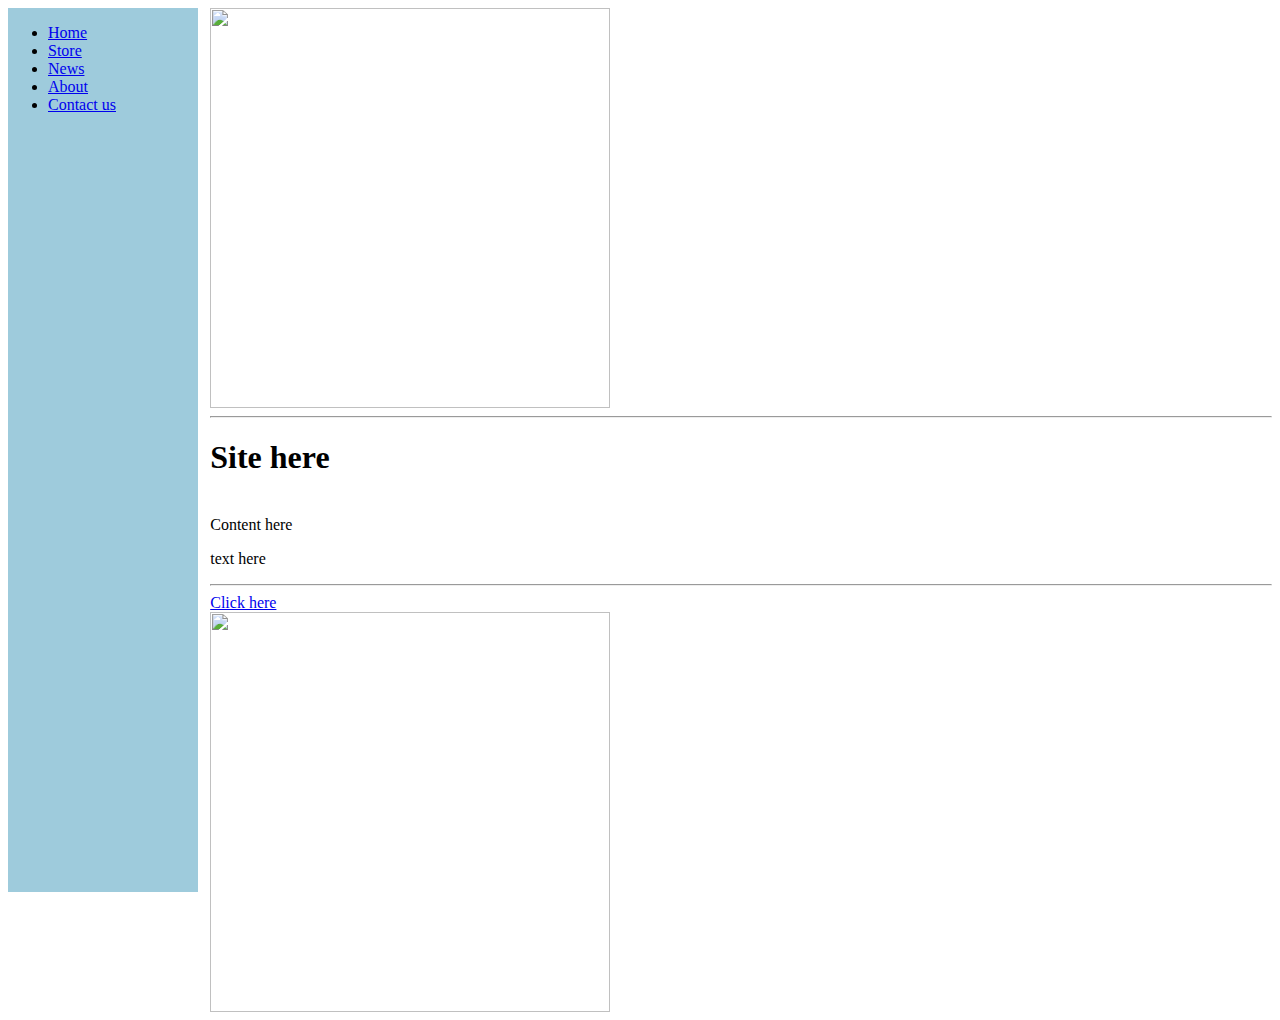
==== store.html @ 0d4a0d52 "Update store.html" ====
<html>
	<head>
		<link href="site.css" rel="stylesheet">
	</head>
	<body>
		<div class="menu">
			<ul>
				<li>
					<a href="/">Home</a>
				</li>
				<li>
					<a href="store.html">Store</a>
				</li>
				<li>
					<a href="news.html">News</a>
				</li>
				<li>
					<a href="about.html">About</a>
				</li>
				<li>
					<a href="contact.html">Contact us</a>
				</li>
			</ul>
		</div>
		<div class="blank">
			<ul>
				<br>
				<h1> </h1>
				<br>
			</ul>
		</div>
		<div>
			<a href="InsertUwU"><img src="https://www.pollfish.com/wp-content/uploads/2017/12/Mobile_AD_FORMATS3-1.png" width="400"/></a>
			
			<div>
				<hr>
				<h1>Site here</h1>
				<br>
				Content here
				<p>text here </p>
				<hr>

				<a href="about.html">Click here</a>
				
			</div>
		
			<a href="InsertOwO"><img src="https://www.pollfish.com/wp-content/uploads/2017/12/Mobile_AD_FORMATS3-1.png" width="400"/></a>
		</div>
	</body>
</html>
---- site.css ----
.menu {float:left;width:15%;background-color:#9ECBDC;height:100%}
.blank {float:left;width:1%;background-color:#FFFFFF;height:100%}
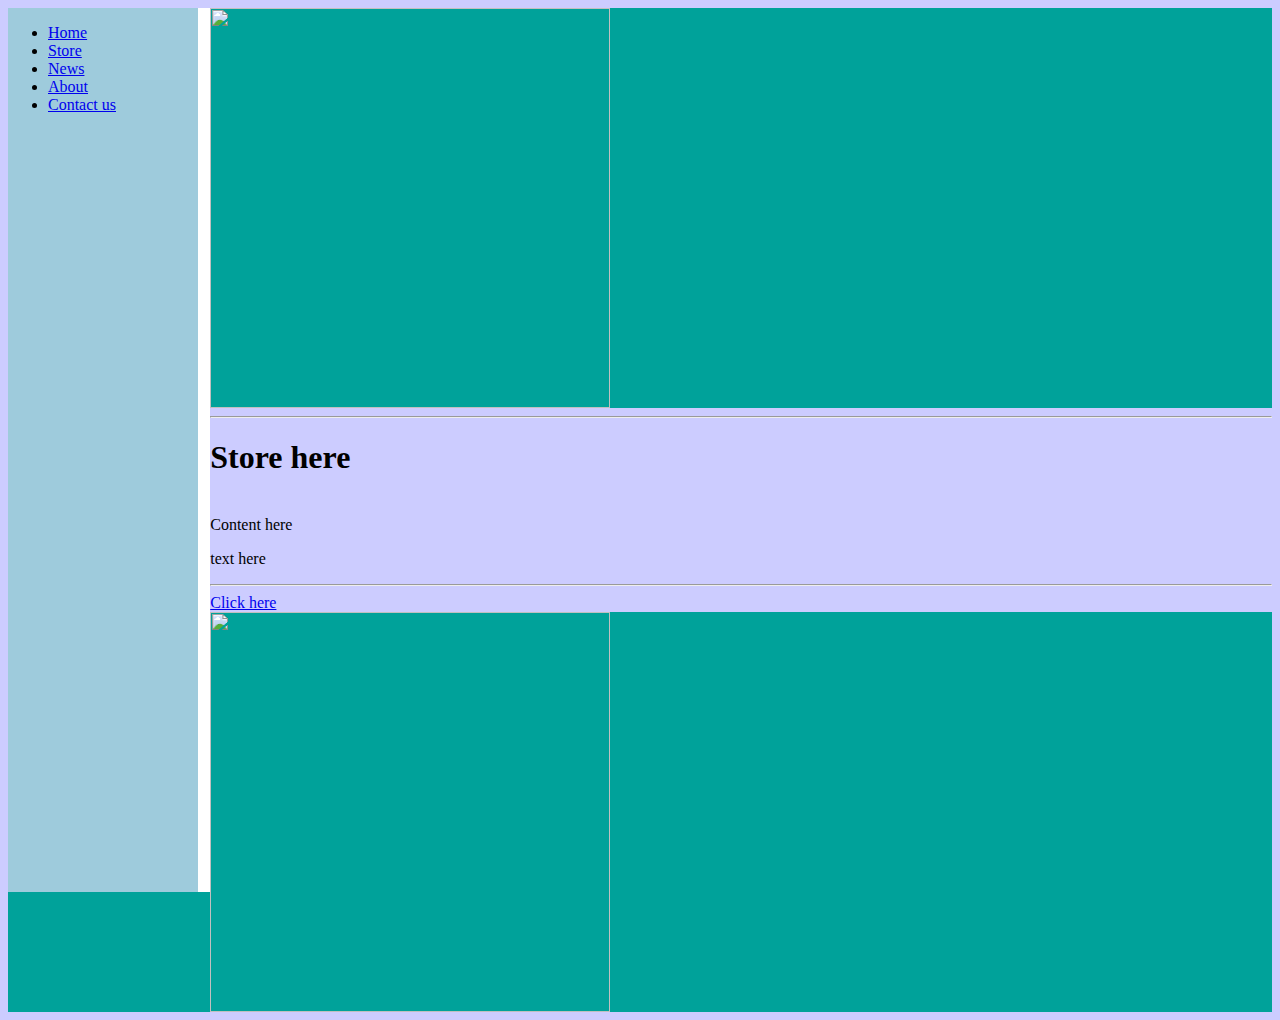
==== commit 64f4c9ef: "Update store.html" ====
--- a/store.html
+++ b/store.html
@@ -1,5 +1,3 @@
-
-  
 <html>
 	<head>
 		<link href="site.css" rel="stylesheet">
@@ -32,11 +30,12 @@
 			</ul>
 		</div>
 		<div>
+			<div class="header">
 			<a href="InsertUwU"><img src="https://www.pollfish.com/wp-content/uploads/2017/12/Mobile_AD_FORMATS3-1.png" width="400"/></a>
-			
+			</div>
 			<div>
 				<hr>
-				<h1>Site here</h1>
+				<h1>Store here</h1>
 				<br>
 				Content here
 				<p>text here </p>
@@ -45,8 +44,9 @@
 				<a href="about.html">Click here</a>
 				
 			</div>
-		
-			<a href="InsertOwO"><img src="https://www.pollfish.com/wp-content/uploads/2017/12/Mobile_AD_FORMATS3-1.png" width="400"/></a>
+			<div class="footer">
+				<a href="InsertOwO"><img src="https://www.pollfish.com/wp-content/uploads/2017/12/Mobile_AD_FORMATS3-1.png" width="400"/></a>
+			</div>	
 		</div>
 	</body>
 </html>
--- a/site.css
+++ b/site.css
@@ -1,2 +1,9 @@
+body {
+  background-color: #CCCCFF;
+}
+
 .menu {float:left;width:15%;background-color:#9ECBDC;height:100%}
 .blank {float:left;width:1%;background-color:#FFFFFF;height:100%}
+
+.header {background-color: #00A29A;}
+.footer {background-color: #00A29A;}
